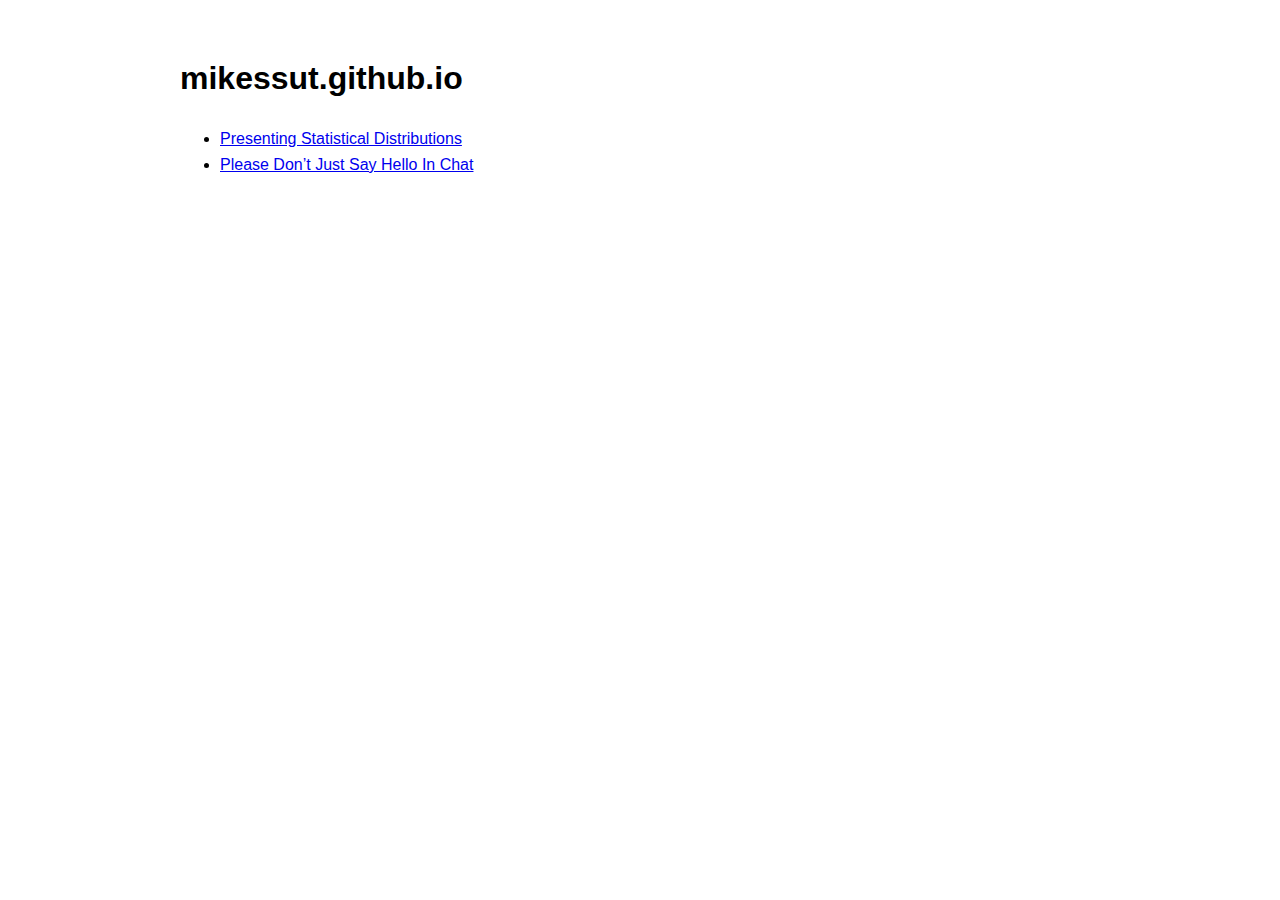
==== index.html @ ef13a370 "index.html more prob description" ====
<!DOCTYPE html>
<html lang="en">

<head>
    <title>mikessut.github.io</title>
    <link rel="stylesheet" href="style.css">
    <meta name="viewport" content="width=device-width, initial-scale=1">
    <meta charset="utf-8">
</head>

<body>
    <h1>mikessut.github.io</h1>
    <ul>
        <li><a href="probplot.html">Presenting Statistical Distributions</a></li>
        <li><a href="https://sbmueller.github.io/nohello/">Please Don’t Just Say Hello In Chat</a></li>
    </ul>
</body>
---- style.css ----
code {
    white-space: pre-wrap;
}

span.smallcaps {
    font-variant: small-caps;
}

span.underline {
    text-decoration: underline;
}

div.column {
    display: inline-block;
    vertical-align: top;
    width: 50%;
}

div.hanging-indent {
    margin-left: 1.5em;
    text-indent: -1.5em;
}

ul.task-list {
    list-style: none;
}

body {
    font-family: -apple-system, BlinkMacSystemFont, "Segoe UI", Roboto, "Helvetica Neue", Helvetica, Arial, sans-serif, "Apple Color Emoji", "Segoe UI Emoji", "Segoe UI Symbol";
    font-size: 12pt;
    line-height: 1.6;
    margin: auto;
    max-width: 920px;
    min-width: 360px;
    padding: 2rem;
    word-wrap: break-word;
}

figure {
    text-align: center;
    
    margin-left: auto;
    margin-right: auto;
}

figcaption {
    max-width: 70%;
    margin: auto;
}

pre {
    background-color: lightgrey;
    max-width: 70%;
    margin: auto;
    padding: 14px 16px;
}
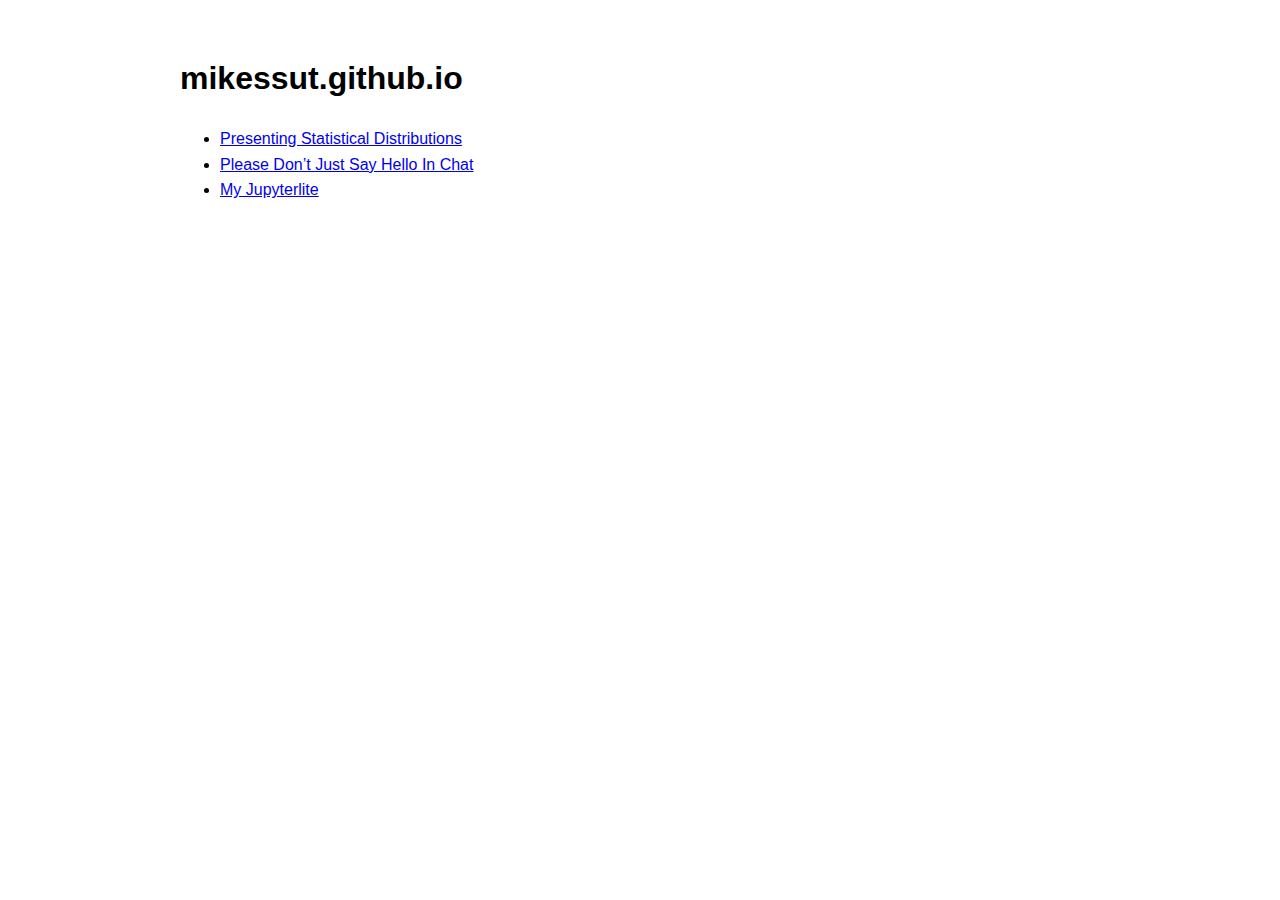
==== commit 00686a87: "add jupyterlite site" ====
--- a/index.html
+++ b/index.html
@@ -13,5 +13,6 @@
     <ul>
         <li><a href="probplot.html">Presenting Statistical Distributions</a></li>
         <li><a href="https://sbmueller.github.io/nohello/">Please Don’t Just Say Hello In Chat</a></li>
+        <li><a href="https://mikessut.github.io/jupyterlite/">My Jupyterlite</a>
     </ul>
 </body>